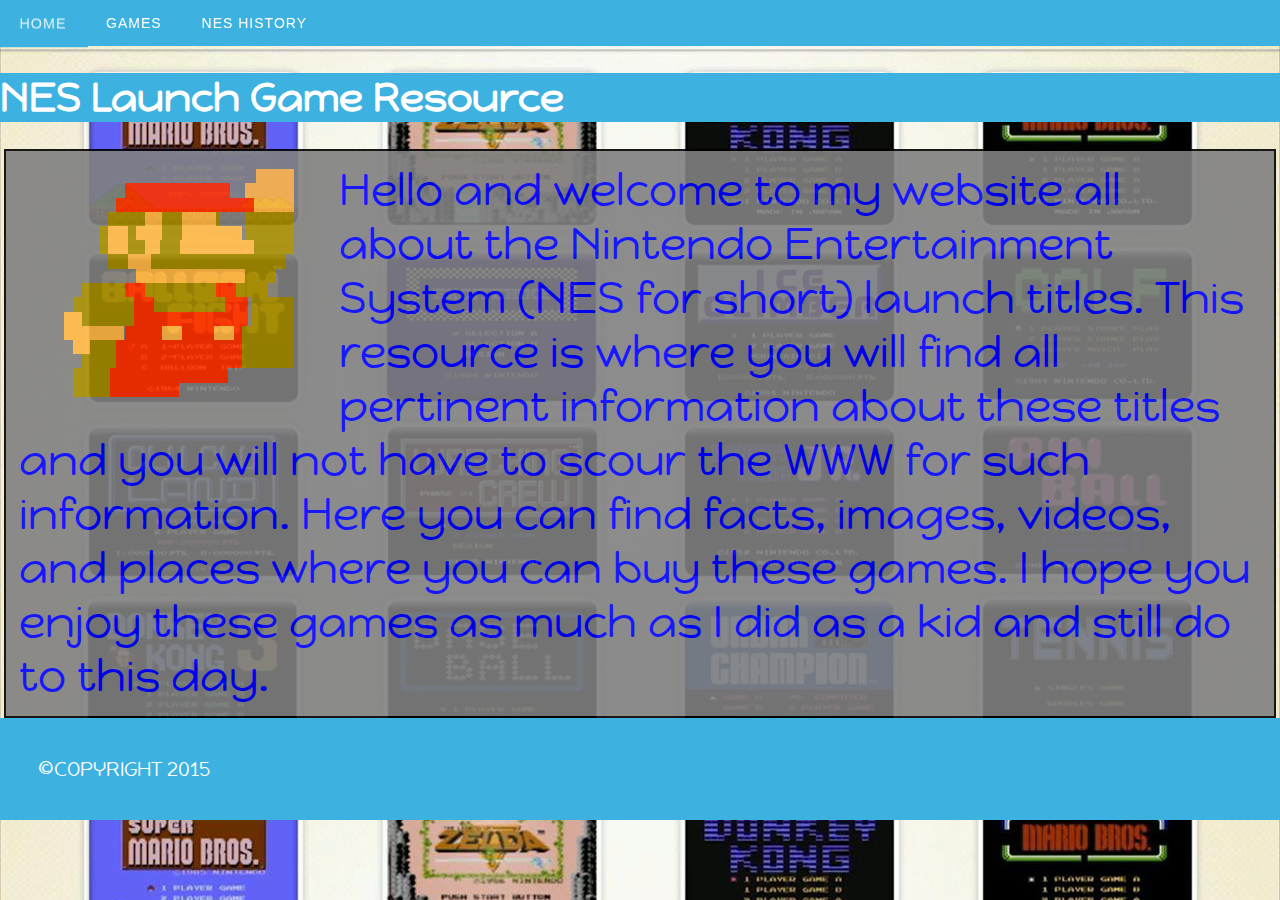
==== final/index.html @ 5bdf64f7 "Final Project" ====
<!DOCTYPE HTML>
<html>
<head>
	<title>NES Launch Title Resource</title>
	<link rel="stylesheet" type="text/css" href="css/main.css">
	<link rel="stylesheet" type="text/css" href="css/normalize.css">
	<meta name="viewport" content="width=device-width, initial-scale=1">
	<meta charset="UTF-8">
	<link href='http://fonts.googleapis.com/css?family=Happy+Monkey' rel='stylesheet' type='text/css'>
</head>
<body>
	<audio autoplay loop> <source src="background_audio.mp4" type="audio/mpeg">
	</audio>
	
	<nav id="nav">
	    <ul>
		   <li class="active"><a href='index.html'>Home</a></li>
		   <li><a href='games.html'>Games</a></li>
		   <li><a href='history.html'>NES History</a></li>
		</ul>
	  </nav>

	<header>
		
		<h1>NES Launch Game Resource</h1>
	  
	</header>
    
	<div id="container">
		<p><img src="images/animated_mario.gif">Hello and welcome to my website all about the Nintendo Entertainment System (NES for short) launch titles.  This resource is where you will find all pertinent information about these titles and you will not have to scour the WWW for such information. Here you can find facts, images, videos, and places where you can buy these games. I hope you enjoy these games as much as I did as a kid and still do to this day.</p>
	</div>
	

<footer>
	<p>&copy;COPYRIGHT 2015</p>
</footer>

<script src="https://ajax.googleapis.com/ajax/libs/jquery/1.11.3/jquery.min.js"></script> 
<script type="text/javascript" src="js/project.js"></script>

</body>
</html>
---- final/css/main.css ----
body {
  font-family: 'Happy Monkey', sans-serif, cursive; 
  background: url(../images/launch_titles.jpg);
  font-size: 20px;
  background-position: center;
}

h1 {
  color: white;
  float: left;
  width: 100%;
  background-color: #3db2e1;
}

@import url(http://fonts.googleapis.com/css?family=Raleway);
#nav,
#nav ul,
#nav ul li,
#nav ul li a,
#nav #menu-button {
  margin: 0;
  padding: 0;
  border: 0;
  list-style: none;
  line-height: 1;
  display: block;
  -webkit-box-sizing: border-box;
  -moz-box-sizing: border-box;
  box-sizing: border-box;
}

#nav:after,
#nav > ul:after {
  content: ".";
  display: block;
  clear: both;
  visibility: hidden;
  line-height: 0;
  height: 0;
}
#nav #menu-button {
  display: none;
}
#nav {
  width: auto;
  font-family: Raleway, sans-serif;
  line-height: 1;
}
#nav > ul {
  background: #3db2e1;
}
#nav > ul > li {
  float: left;
  -webkit-perspective: 1000px;
  -moz-perspective: 1000px;
  perspective: 1000px;
}
#nav.align-center > ul {
  font-size: 0;
  text-align: center;
}
#nav.align-center > ul > li {
  display: inline-block;
  float: none;
}
#nav.align-right > ul > li {
  float: right;
}
#nav > ul > li > a {
  padding: 16px 20px;
  font-size: 14px;
  color: #ffffff;
  letter-spacing: 1px;
  text-transform: uppercase;
  text-decoration: none;
  background: #3db2e1;
  -webkit-transition: all .3s;
  -moz-transition: all .3s;
  -o-transition: all .3s;
  transition: all .3s;
  -webkit-transform-origin: 50% 0;
  -moz-transform-origin: 50% 0;
  transform-origin: 50% 0;
  -webkit-transform-style: preserve-3d;
  -moz-transform-style: preserve-3d;
  transform-style: preserve-3d;
}
#nav > ul > li.active > a {
  color: #dff2fa;
}
#nav > ul > li:hover > a,
#nav > ul > li > a:hover {
  color: #dff2fa;
  -webkit-transform: rotateX(90deg) translateY(-23px);
  -moz-transform: rotateX(90deg) translateY(-23px);
  transform: rotateX(90deg) translateY(-23px);
  -ms-transform: none;
}
#nav > ul > li > a::before {
  position: absolute;
  top: 100%;
  left: 0;
  z-index: -1;
  -webkit-box-sizing: border-box;
  -moz-box-sizing: border-box;
  box-sizing: border-box;
  width: 100%;
  height: 100%;
  padding: 16px 20px;
  color: #dff2fa;
  background: #19799f;
  content: attr(data-title);
  -webkit-transition: background 0.3s;
  -moz-transition: background 0.3s;
  transition: background 0.3s;
  -webkit-transform: rotateX(-90deg);
  -moz-transform: rotateX(-90deg);
  transform: rotateX(-90deg);
  -webkit-transform-origin: 50% 0;
  -moz-transform-origin: 50% 0;
  transform-origin: 50% 0;
  -ms-transform: translateY(- -18px);
}
#nav > ul > li:hover > a::before,
#nav > ul > li > a:hover::before {
  background: #3db2e1;
}
#nav.small-screen {
  width: 100%;
}
#nav.small-screen > ul,
#nav.small-screen.align-center > ul {
  width: 100%;
  text-align: left;
}
#nav.small-screen > ul > li,
#nav.small-screen.align-center {
  float: none;
  display: block;
  border-top: 1px solid rgba(100, 100, 100, 0.1);
}
#nav.small-screen > ul > li:hover > a,
#nav.small-screen > ul > li > a:hover {
  color: #dff2fa;
  -webkit-transform: none;
  -moz-transform: none;
  transform: none;
  -ms-transform: none;
}
#nav.small-screen > ul > li > a::before {
  display: none;
}
#nav.small-screen #menu-button {
  display: block;
  padding: 16px 20px;
  cursor: pointer;
  font-size: 14px;
  text-decoration: none;
  color: #ffffff;
  text-transform: uppercase;
  letter-spacing: 1px;
  background: #3db2e1;
}
#nav.small-screen #menu-button:after {
  content: "";
  position: absolute;
  right: 20px;
  top: 17px;
  display: block;
  -webkit-box-sizing: content-box;
  -moz-box-sizing: content-box;
  box-sizing: content-box;
  border-top: 2px solid #ffffff;
  border-bottom: 2px solid #ffffff;
  width: 22px;
  height: 3px;
}
#nav.small-screen #menu-button.menu-opened:after {
  border-top: 2px solid #dff2fa;
  border-bottom: 2px solid #dff2fa;
}
#nav.small-screen #menu-button:before {
  content: "";
  position: absolute;
  right: 20px;
  top: 27px;
  display: block;
  width: 22px;
  height: 2px;
  background: #ffffff;
}
#nav.small-screen #menu-button.menu-opened:before {
  background: #dff2fa;
}

#container {
  width: 97%;
  margin: 0 auto;
  border: 2px solid black;
  overflow: hidden;
  background-color: gray;
  opacity: .9;
  padding: 1%;
}

#container p {
  color: blue;
  font-size: 2.2em;
  margin: 0 auto;
}

#container p img {
  float: left;
}

footer {
  clear: both;
  background-color: #3db2e1;
  color: white;
  height: 100%;
}
footer p {
  margin: 0 auto;
  padding: 3%;
}

@media only screen and (max-width: 768px){
  body {
    font-size: 0.6em;
    background-size: 70%;
  }
  
    #container p img {
    width: 30%;
    height: 30%;
  }
}
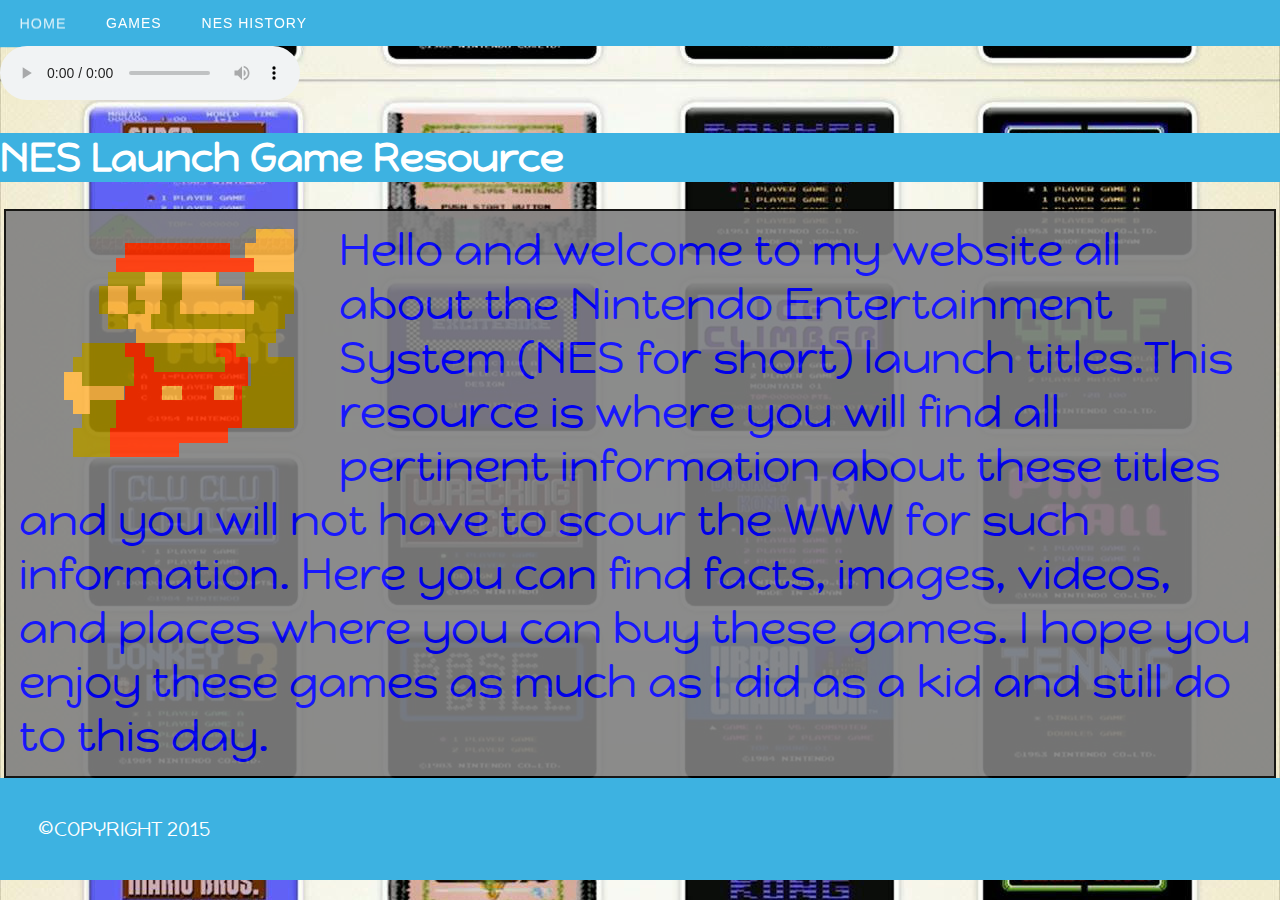
==== commit f4d5cc97: "Final Project" ====
--- a/final/index.html
+++ b/final/index.html
@@ -9,8 +9,7 @@
 	<link href='http://fonts.googleapis.com/css?family=Happy+Monkey' rel='stylesheet' type='text/css'>
 </head>
 <body>
-	<audio autoplay loop> <source src="background_audio.mp4" type="audio/mpeg">
-	</audio>
+	
 	
 	<nav id="nav">
 	    <ul>
@@ -21,13 +20,13 @@
 	  </nav>
 
 	<header>
-		
+		<audio autoplay loop controls> <source src="background_audio.mp4" type="audio/mpeg">
+		</audio>
 		<h1>NES Launch Game Resource</h1>
-	  
 	</header>
     
 	<div id="container">
-		<p><img src="images/animated_mario.gif">Hello and welcome to my website all about the Nintendo Entertainment System (NES for short) launch titles.  This resource is where you will find all pertinent information about these titles and you will not have to scour the WWW for such information. Here you can find facts, images, videos, and places where you can buy these games. I hope you enjoy these games as much as I did as a kid and still do to this day.</p>
+		<p><img src="images/animated_mario.gif">Hello and welcome to my website all about the Nintendo Entertainment System (NES for short) launch titles.This resource is where you will find all pertinent information about these titles and you will not have to scour the WWW for such information. Here you can find facts, images, videos, and places where you can buy these games. I hope you enjoy these games as much as I did as a kid and still do to this day.</p>
 	</div>
 	
 
--- a/final/css/main.css
+++ b/final/css/main.css
@@ -214,7 +214,7 @@
 }
 
 footer {
-  clear: both;
+  /*clear: both;*/
   background-color: #3db2e1;
   color: white;
   height: 100%;
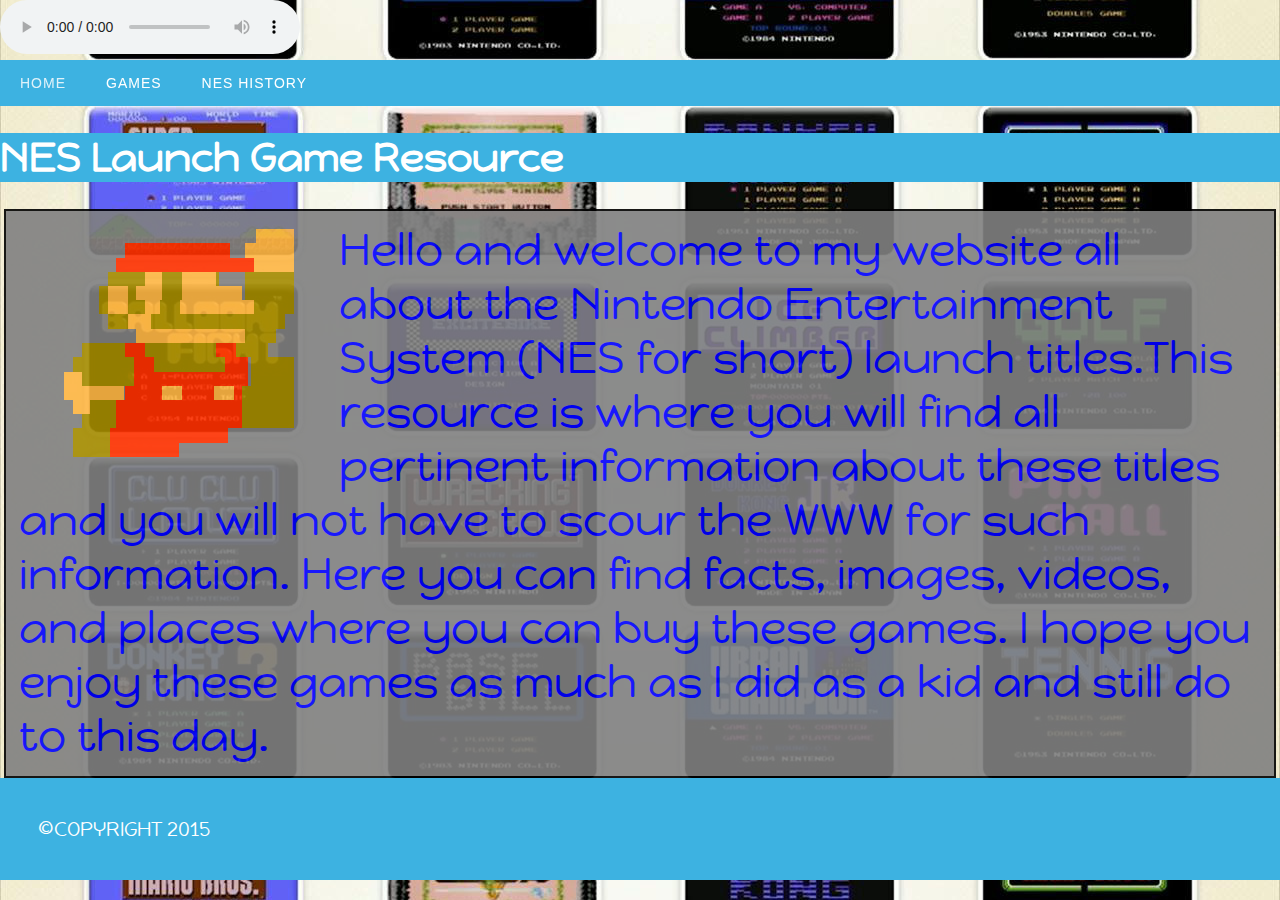
==== commit 6a519bfa: "Final Project" ====
--- a/final/index.html
+++ b/final/index.html
@@ -9,7 +9,8 @@
 	<link href='http://fonts.googleapis.com/css?family=Happy+Monkey' rel='stylesheet' type='text/css'>
 </head>
 <body>
-	
+	<audio autoplay loop controls> <source src="background_audio.mp4" type="audio/mpeg">
+	</audio>
 	
 	<nav id="nav">
 	    <ul>
@@ -20,9 +21,9 @@
 	  </nav>
 
 	<header>
-		<audio autoplay loop controls> <source src="background_audio.mp4" type="audio/mpeg">
-		</audio>
+		
 		<h1>NES Launch Game Resource</h1>
+
 	</header>
     
 	<div id="container">
